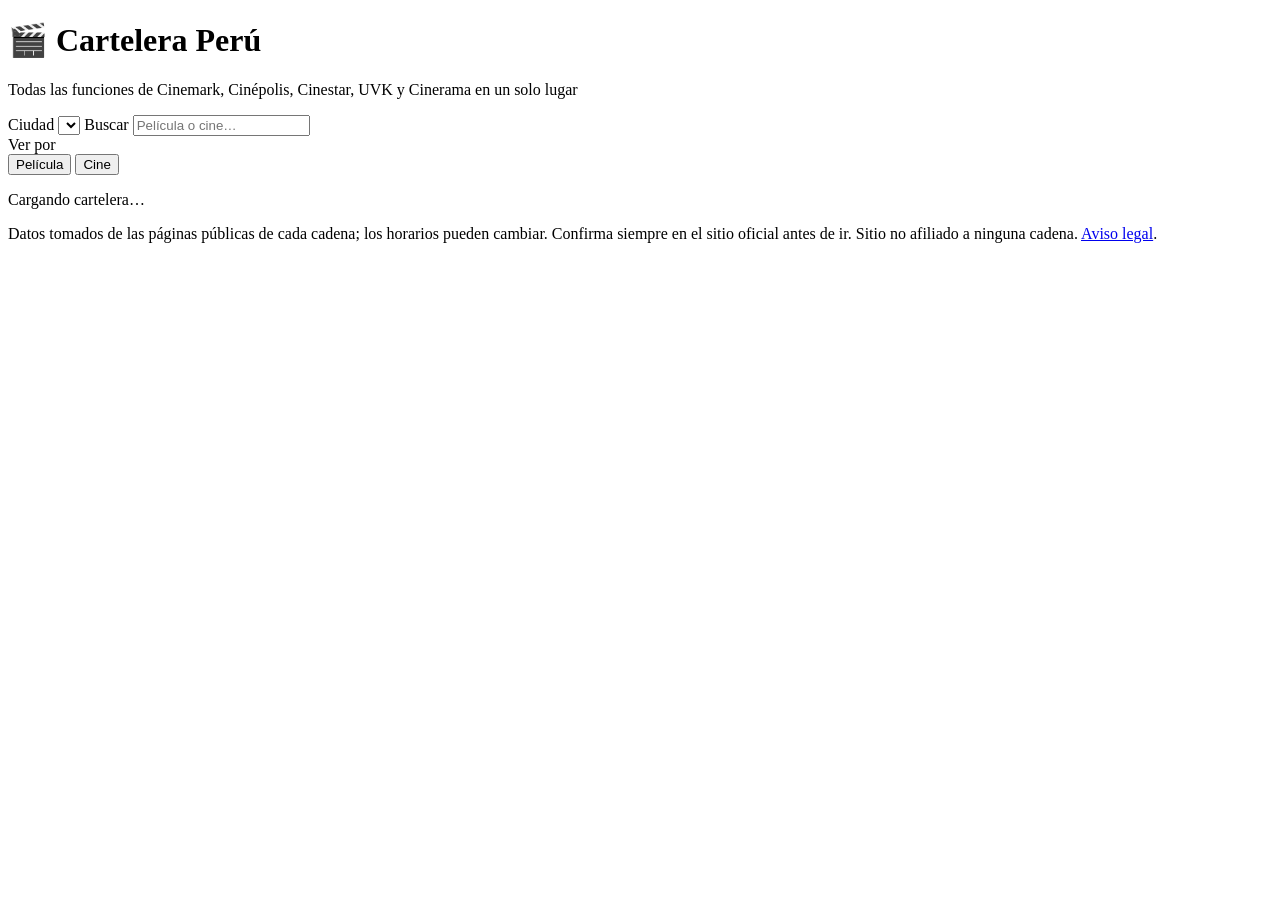
==== web/index.html @ e4ab6130 "Cartelera Perú: scraper de 5 cadenas + web estática - Scraper en Python para Cinemark, Cinépolis, Ci" ====
<!DOCTYPE html>
<html lang="es">
<head>
  <meta charset="UTF-8">
  <meta name="viewport" content="width=device-width, initial-scale=1">
  <title>Cartelera Perú</title>
  <meta name="description" content="Horarios de Cinemark, Cinépolis, Cinestar, UVK y Cinerama en una sola página.">
  <meta name="referrer" content="no-referrer">
  <meta name="color-scheme" content="light dark">
  <link rel="icon" href="/favicon.svg" type="image/svg+xml">
  <link rel="stylesheet" href="/styles.css">
  <script type="module" src="/app.js"></script>
</head>
<body>
  <header class="top">
    <div class="wrap">
      <h1><span aria-hidden="true">🎬</span> Cartelera Perú</h1>
      <p class="sub">Todas las funciones de Cinemark, Cinépolis, Cinestar, UVK y Cinerama en un solo lugar</p>
    </div>
  </header>

  <main class="wrap">
    <section class="filters" aria-label="Filtros">
      <div class="dates" id="dates" role="group" aria-label="Fecha"></div>

      <div class="row">
        <label class="field">
          <span>Ciudad</span>
          <select id="city"></select>
        </label>
        <label class="field grow">
          <span>Buscar</span>
          <input id="query" type="search" placeholder="Película o cine…" autocomplete="off">
        </label>
        <div class="field">
          <span>Ver por</span>
          <div class="toggle" role="group" aria-label="Ver por">
            <button type="button" data-view="movies" aria-pressed="true">Película</button>
            <button type="button" data-view="cinemas" aria-pressed="false">Cine</button>
          </div>
        </div>
      </div>

      <div class="chains" id="chains" role="group" aria-label="Cadenas"></div>
    </section>

    <p id="status" class="status" role="status" aria-live="polite">Cargando cartelera…</p>
    <div id="results" class="results"></div>
    <p id="empty" class="empty" hidden>No hay funciones con estos filtros.</p>
  </main>

  <footer class="wrap foot">
    <p id="sources" class="sources"></p>
    <p>
      Datos tomados de las páginas públicas de cada cadena; los horarios pueden
      cambiar. Confirma siempre en el sitio oficial antes de ir. Sitio no
      afiliado a ninguna cadena. <a href="/legal.html">Aviso legal</a>.
    </p>
  </footer>
</body>
</html>
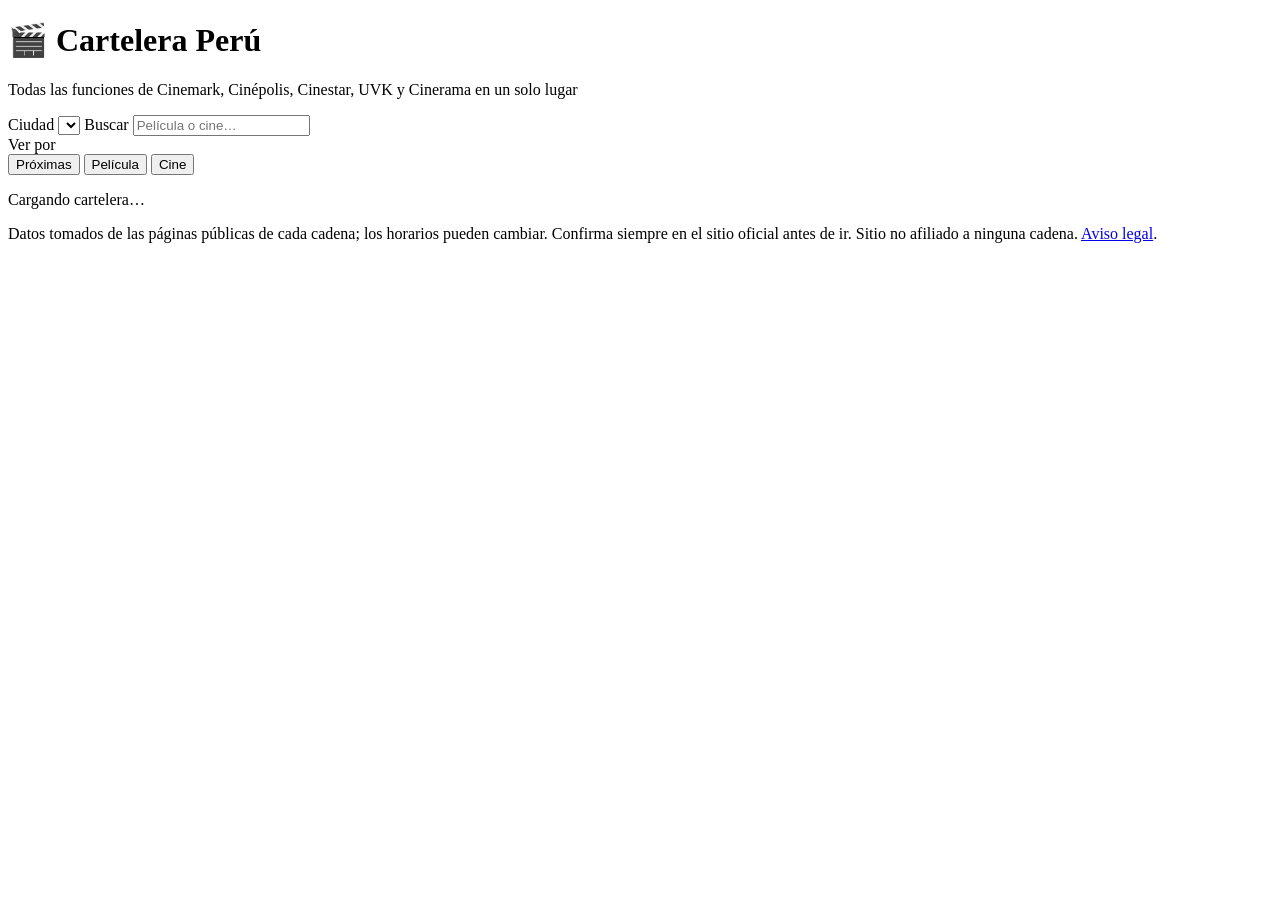
==== commit 4664078b: "Vista "Próximas": la función más cercana de cada cine Al entrar se ve una tarjeta por cine con su pr" ====
--- a/web/index.html
+++ b/web/index.html
@@ -35,7 +35,8 @@
         <div class="field">
           <span>Ver por</span>
           <div class="toggle" role="group" aria-label="Ver por">
-            <button type="button" data-view="movies" aria-pressed="true">Película</button>
+            <button type="button" data-view="next" aria-pressed="true">Próximas</button>
+            <button type="button" data-view="movies" aria-pressed="false">Película</button>
             <button type="button" data-view="cinemas" aria-pressed="false">Cine</button>
           </div>
         </div>
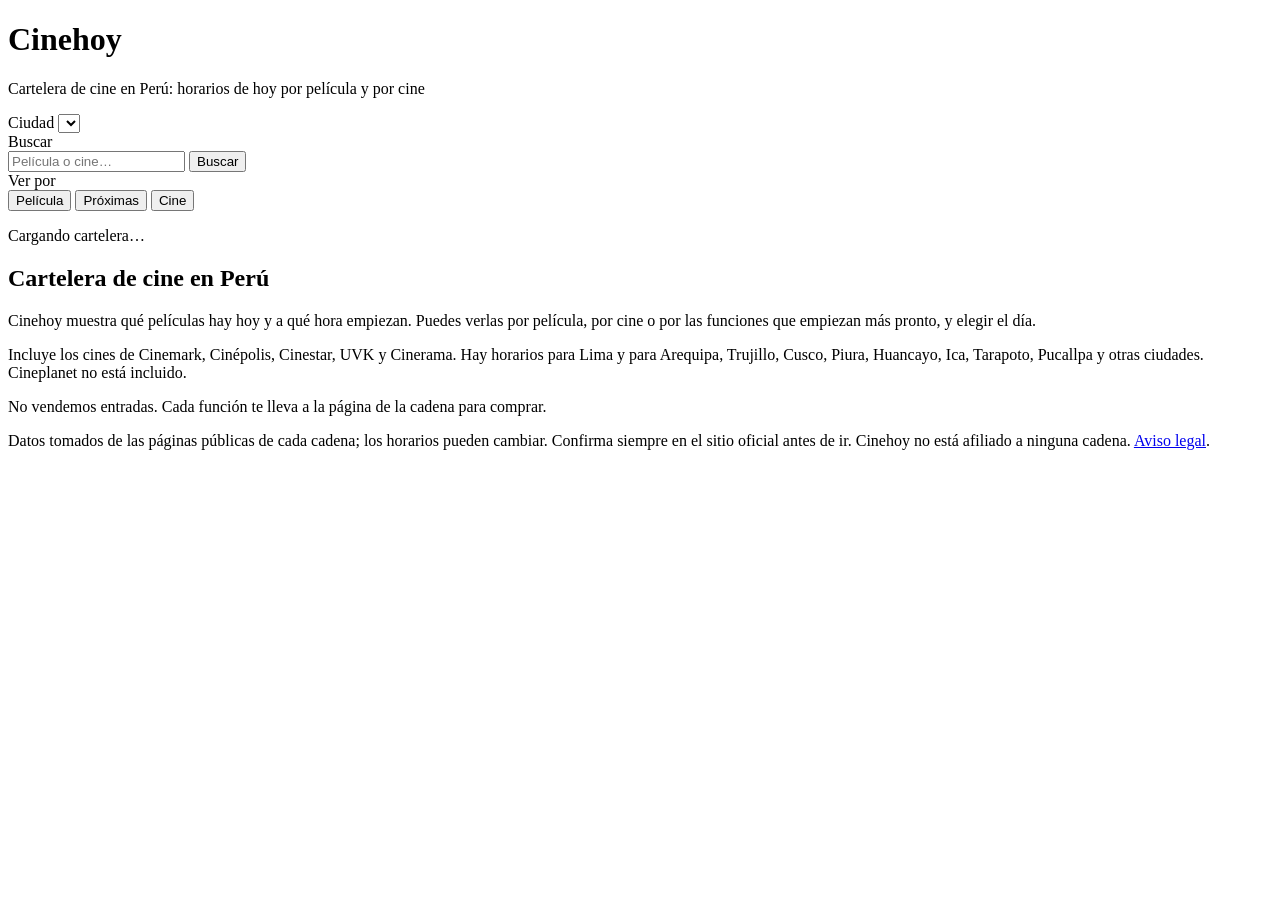
==== commit 9cd200c2: "Cinehoy: nuevo nombre, SEO y rediseño - Al entrar se ve la cartelera por película (la vista "Próxima" ====
--- a/web/index.html
+++ b/web/index.html
@@ -1,21 +1,70 @@
 <!DOCTYPE html>
-<html lang="es">
+<html lang="es-PE">
 <head>
   <meta charset="UTF-8">
   <meta name="viewport" content="width=device-width, initial-scale=1">
-  <title>Cartelera Perú</title>
-  <meta name="description" content="Horarios de Cinemark, Cinépolis, Cinestar, UVK y Cinerama en una sola página.">
+  <title>Cinehoy: cartelera de cine y horarios en Perú</title>
+  <meta name="description" content="Cartelera de cine de hoy en Lima y provincias. Horarios por película y por cine de Cinemark, Cinépolis, Cinestar, UVK y Cinerama.">
+  <link rel="canonical" href="https://scrapercinema.netlify.app/">
+  <meta name="robots" content="index, follow, max-image-preview:large">
   <meta name="referrer" content="no-referrer">
   <meta name="color-scheme" content="light dark">
+  <meta name="theme-color" content="#f4f1ea" media="(prefers-color-scheme: light)">
+  <meta name="theme-color" content="#14120f" media="(prefers-color-scheme: dark)">
+  <link rel="preload" href="/fonts/archivo-var.woff2" as="font" type="font/woff2" crossorigin>
+  <!-- Google Search Console: pegar aquí la etiqueta de verificación, por ejemplo:
+  <meta name="google-site-verification" content="CODIGO"> -->
+  <!-- Bing Webmaster: <meta name="msvalidate.01" content="CODIGO"> -->
   <link rel="icon" href="/favicon.svg" type="image/svg+xml">
+  <link rel="manifest" href="/site.webmanifest">
   <link rel="stylesheet" href="/styles.css">
+
+  <meta property="og:type" content="website">
+  <meta property="og:locale" content="es_PE">
+  <meta property="og:site_name" content="Cinehoy">
+  <meta property="og:title" content="Cinehoy: cartelera de cine y horarios en Perú">
+  <meta property="og:description" content="Horarios de hoy en Lima y provincias, por película y por cine. Cinemark, Cinépolis, Cinestar, UVK y Cinerama.">
+  <meta property="og:url" content="https://scrapercinema.netlify.app/">
+  <meta property="og:image" content="https://scrapercinema.netlify.app/og.png">
+  <meta property="og:image:width" content="1200">
+  <meta property="og:image:height" content="630">
+  <meta property="og:image:alt" content="Cinehoy, cartelera de cine en Perú">
+  <meta name="twitter:card" content="summary_large_image">
+  <meta name="twitter:title" content="Cinehoy: cartelera de cine y horarios en Perú">
+  <meta name="twitter:description" content="Horarios de hoy en Lima y provincias, por película y por cine.">
+  <meta name="twitter:image" content="https://scrapercinema.netlify.app/og.png">
+
+  <script type="application/ld+json">
+  {
+    "@context": "https://schema.org",
+    "@graph": [
+      {
+        "@type": "WebSite",
+        "@id": "https://scrapercinema.netlify.app/#website",
+        "url": "https://scrapercinema.netlify.app/",
+        "name": "Cinehoy",
+        "alternateName": "Cinehoy Perú",
+        "description": "Cartelera de cine y horarios de funciones en Perú.",
+        "inLanguage": "es-PE"
+      },
+      {
+        "@type": "WebPage",
+        "@id": "https://scrapercinema.netlify.app/#webpage",
+        "url": "https://scrapercinema.netlify.app/",
+        "name": "Cinehoy: cartelera de cine y horarios en Perú",
+        "isPartOf": { "@id": "https://scrapercinema.netlify.app/#website" },
+        "inLanguage": "es-PE"
+      }
+    ]
+  }
+  </script>
   <script type="module" src="/app.js"></script>
 </head>
 <body>
   <header class="top">
     <div class="wrap">
-      <h1><span aria-hidden="true">🎬</span> Cartelera Perú</h1>
-      <p class="sub">Todas las funciones de Cinemark, Cinépolis, Cinestar, UVK y Cinerama en un solo lugar</p>
+      <h1>Cinehoy</h1>
+      <p class="sub">Cartelera de cine en Perú: horarios de hoy por película y por cine</p>
     </div>
   </header>
 
@@ -28,15 +77,18 @@
           <span>Ciudad</span>
           <select id="city"></select>
         </label>
-        <label class="field grow">
-          <span>Buscar</span>
-          <input id="query" type="search" placeholder="Película o cine…" autocomplete="off">
-        </label>
+        <div class="field grow">
+          <label for="query">Buscar</label>
+          <form class="search" id="search" role="search">
+            <input id="query" type="search" placeholder="Película o cine…" autocomplete="off" enterkeyhint="search">
+            <button type="submit">Buscar</button>
+          </form>
+        </div>
         <div class="field">
           <span>Ver por</span>
           <div class="toggle" role="group" aria-label="Ver por">
-            <button type="button" data-view="next" aria-pressed="true">Próximas</button>
-            <button type="button" data-view="movies" aria-pressed="false">Película</button>
+            <button type="button" data-view="movies" aria-pressed="true">Película</button>
+            <button type="button" data-view="next" aria-pressed="false">Próximas</button>
             <button type="button" data-view="cinemas" aria-pressed="false">Cine</button>
           </div>
         </div>
@@ -48,14 +100,33 @@
     <p id="status" class="status" role="status" aria-live="polite">Cargando cartelera…</p>
     <div id="results" class="results"></div>
     <p id="empty" class="empty" hidden>No hay funciones con estos filtros.</p>
+
+    <section class="about" aria-labelledby="about-title">
+      <h2 id="about-title">Cartelera de cine en Perú</h2>
+      <p>
+        Cinehoy muestra qué películas hay hoy y a qué hora empiezan. Puedes
+        verlas por película, por cine o por las funciones que empiezan más
+        pronto, y elegir el día.
+      </p>
+      <p>
+        Incluye los cines de Cinemark, Cinépolis, Cinestar, UVK y Cinerama.
+        Hay horarios para Lima y para Arequipa, Trujillo, Cusco, Piura,
+        Huancayo, Ica, Tarapoto, Pucallpa y otras ciudades. Cineplanet no está
+        incluido.
+      </p>
+      <p>
+        No vendemos entradas. Cada función te lleva a la página de la cadena
+        para comprar.
+      </p>
+    </section>
   </main>
 
   <footer class="wrap foot">
     <p id="sources" class="sources"></p>
     <p>
       Datos tomados de las páginas públicas de cada cadena; los horarios pueden
-      cambiar. Confirma siempre en el sitio oficial antes de ir. Sitio no
-      afiliado a ninguna cadena. <a href="/legal.html">Aviso legal</a>.
+      cambiar. Confirma siempre en el sitio oficial antes de ir. Cinehoy no
+      está afiliado a ninguna cadena. <a href="/legal.html">Aviso legal</a>.
     </p>
   </footer>
 </body>
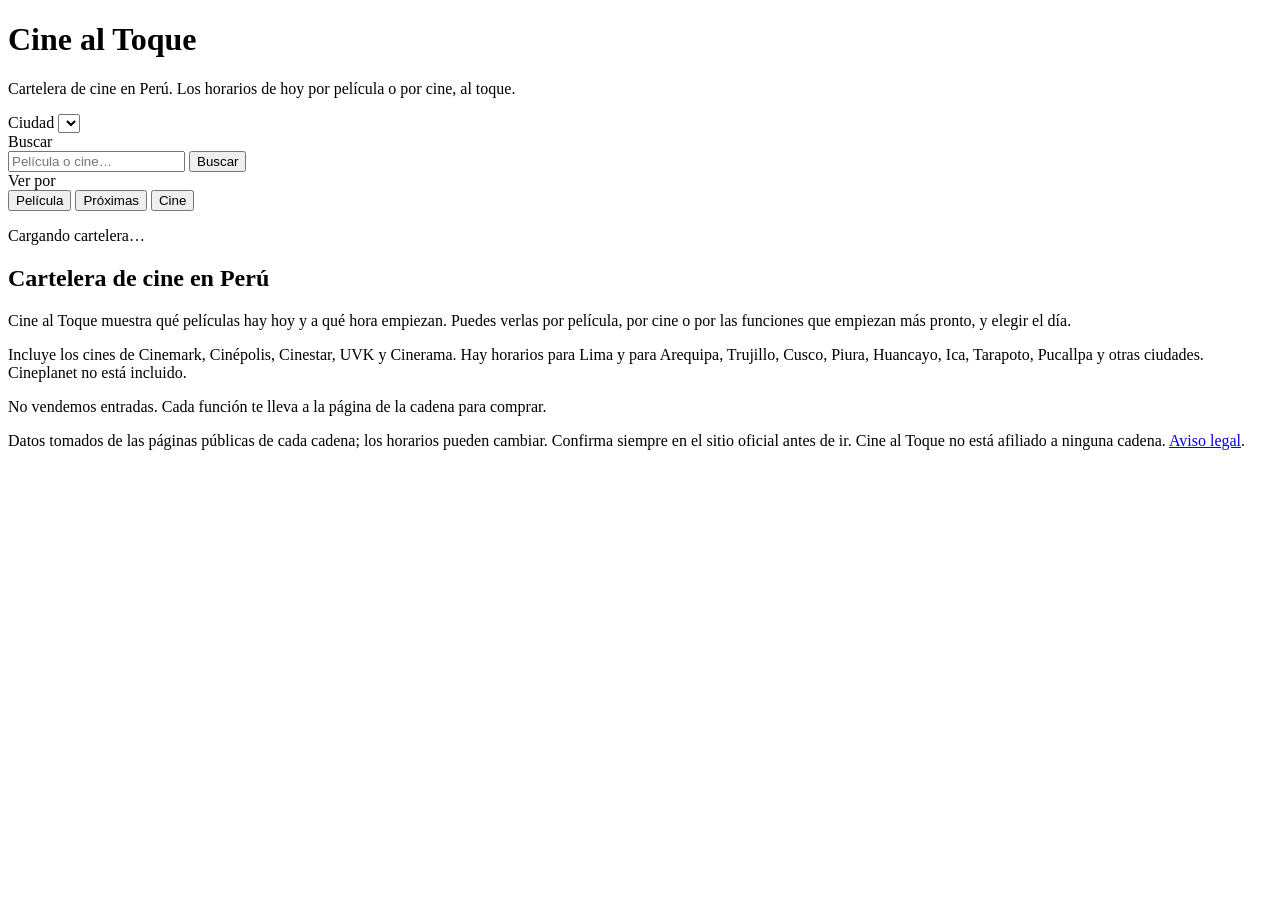
==== commit 7a5dc80c: "Nuevo nombre: Cine al Toque (cinealtoque.netlify.app) Reemplaza "Cinehoy" en textos, metadatos, mani" ====
--- a/web/index.html
+++ b/web/index.html
@@ -3,9 +3,9 @@
 <head>
   <meta charset="UTF-8">
   <meta name="viewport" content="width=device-width, initial-scale=1">
-  <title>Cinehoy: cartelera de cine y horarios en Perú</title>
+  <title>Cine al Toque: cartelera de cine y horarios en Perú</title>
   <meta name="description" content="Cartelera de cine de hoy en Lima y provincias. Horarios por película y por cine de Cinemark, Cinépolis, Cinestar, UVK y Cinerama.">
-  <link rel="canonical" href="https://scrapercinema.netlify.app/">
+  <link rel="canonical" href="https://cinealtoque.netlify.app/">
   <meta name="robots" content="index, follow, max-image-preview:large">
   <meta name="referrer" content="no-referrer">
   <meta name="color-scheme" content="light dark">
@@ -21,18 +21,18 @@
 
   <meta property="og:type" content="website">
   <meta property="og:locale" content="es_PE">
-  <meta property="og:site_name" content="Cinehoy">
-  <meta property="og:title" content="Cinehoy: cartelera de cine y horarios en Perú">
+  <meta property="og:site_name" content="Cine al Toque">
+  <meta property="og:title" content="Cine al Toque: cartelera de cine y horarios en Perú">
   <meta property="og:description" content="Horarios de hoy en Lima y provincias, por película y por cine. Cinemark, Cinépolis, Cinestar, UVK y Cinerama.">
-  <meta property="og:url" content="https://scrapercinema.netlify.app/">
-  <meta property="og:image" content="https://scrapercinema.netlify.app/og.png">
+  <meta property="og:url" content="https://cinealtoque.netlify.app/">
+  <meta property="og:image" content="https://cinealtoque.netlify.app/og.png">
   <meta property="og:image:width" content="1200">
   <meta property="og:image:height" content="630">
-  <meta property="og:image:alt" content="Cinehoy, cartelera de cine en Perú">
+  <meta property="og:image:alt" content="Cine al Toque, cartelera de cine en Perú">
   <meta name="twitter:card" content="summary_large_image">
-  <meta name="twitter:title" content="Cinehoy: cartelera de cine y horarios en Perú">
+  <meta name="twitter:title" content="Cine al Toque: cartelera de cine y horarios en Perú">
   <meta name="twitter:description" content="Horarios de hoy en Lima y provincias, por película y por cine.">
-  <meta name="twitter:image" content="https://scrapercinema.netlify.app/og.png">
+  <meta name="twitter:image" content="https://cinealtoque.netlify.app/og.png">
 
   <script type="application/ld+json">
   {
@@ -40,19 +40,19 @@
     "@graph": [
       {
         "@type": "WebSite",
-        "@id": "https://scrapercinema.netlify.app/#website",
-        "url": "https://scrapercinema.netlify.app/",
-        "name": "Cinehoy",
-        "alternateName": "Cinehoy Perú",
+        "@id": "https://cinealtoque.netlify.app/#website",
+        "url": "https://cinealtoque.netlify.app/",
+        "name": "Cine al Toque",
+        "alternateName": "Cinealtoque",
         "description": "Cartelera de cine y horarios de funciones en Perú.",
         "inLanguage": "es-PE"
       },
       {
         "@type": "WebPage",
-        "@id": "https://scrapercinema.netlify.app/#webpage",
-        "url": "https://scrapercinema.netlify.app/",
-        "name": "Cinehoy: cartelera de cine y horarios en Perú",
-        "isPartOf": { "@id": "https://scrapercinema.netlify.app/#website" },
+        "@id": "https://cinealtoque.netlify.app/#webpage",
+        "url": "https://cinealtoque.netlify.app/",
+        "name": "Cine al Toque: cartelera de cine y horarios en Perú",
+        "isPartOf": { "@id": "https://cinealtoque.netlify.app/#website" },
         "inLanguage": "es-PE"
       }
     ]
@@ -63,8 +63,8 @@
 <body>
   <header class="top">
     <div class="wrap">
-      <h1>Cinehoy</h1>
-      <p class="sub">Cartelera de cine en Perú: horarios de hoy por película y por cine</p>
+      <h1>Cine al Toque</h1>
+      <p class="sub">Cartelera de cine en Perú. Los horarios de hoy por película o por cine, al toque.</p>
     </div>
   </header>
 
@@ -104,7 +104,7 @@
     <section class="about" aria-labelledby="about-title">
       <h2 id="about-title">Cartelera de cine en Perú</h2>
       <p>
-        Cinehoy muestra qué películas hay hoy y a qué hora empiezan. Puedes
+        Cine al Toque muestra qué películas hay hoy y a qué hora empiezan. Puedes
         verlas por película, por cine o por las funciones que empiezan más
         pronto, y elegir el día.
       </p>
@@ -125,7 +125,7 @@
     <p id="sources" class="sources"></p>
     <p>
       Datos tomados de las páginas públicas de cada cadena; los horarios pueden
-      cambiar. Confirma siempre en el sitio oficial antes de ir. Cinehoy no
+      cambiar. Confirma siempre en el sitio oficial antes de ir. Cine al Toque no
       está afiliado a ninguna cadena. <a href="/legal.html">Aviso legal</a>.
     </p>
   </footer>
